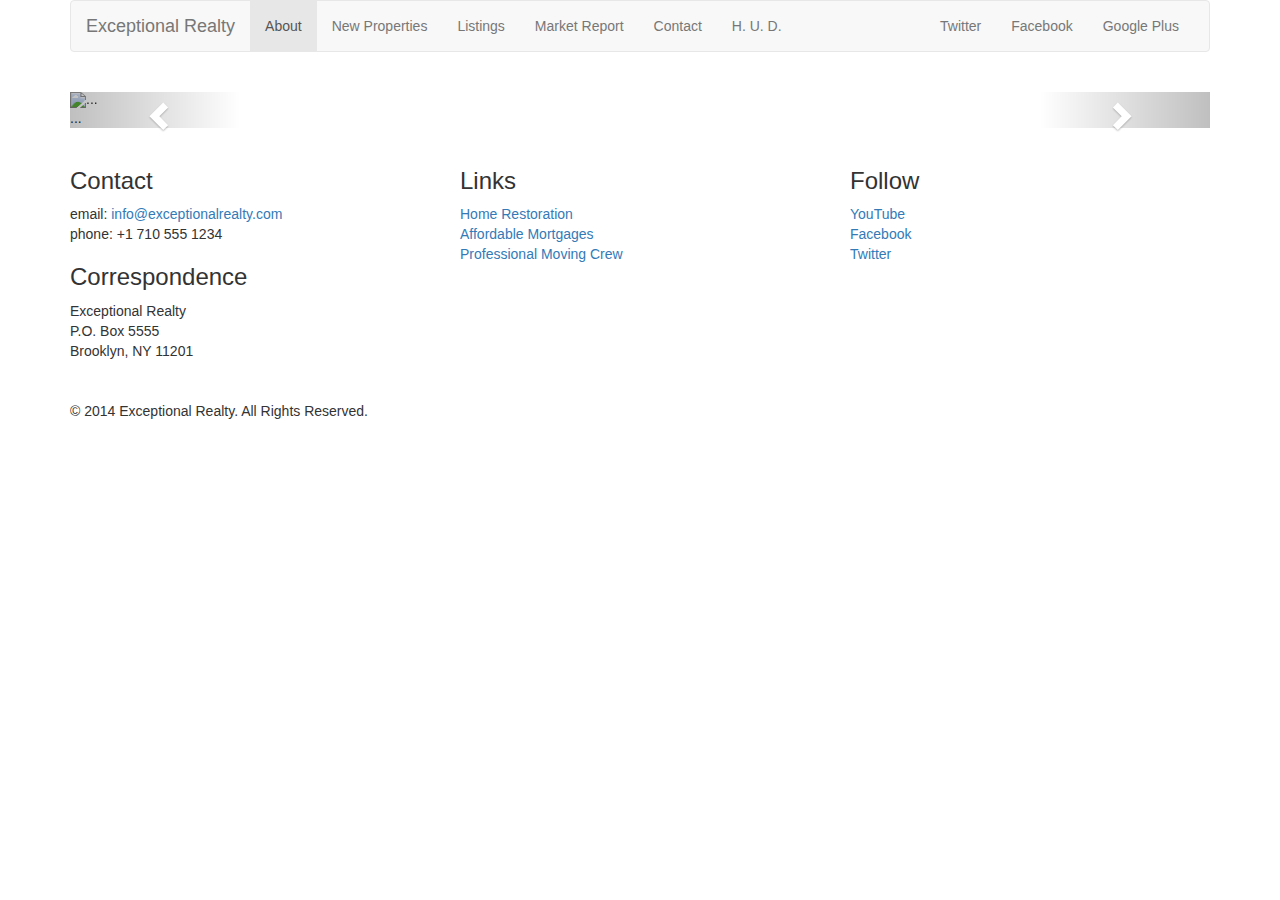
==== new-properties.html @ a2a45cc6 "add bootstrap carousel empty pic" ====
<!DOCTYPE html>
<html lang="en">
  <head>
    <meta charset="utf-8">
    <meta http-equiv="X-UA-Compatible" content="IE=edge">
    <meta name="viewport" content="width=device-width, initial-scale=1">
    <!-- The above 3 meta tags *must* come first in the head; any other head content must come *after* these tags -->
    <title>Exceptional Realty Group - Luxury Homes - About</title>

    <!-- Bootstrap -->
    <link href="css/bootstrap.min.css" rel="stylesheet">

    <!-- Custom Style -->
    <link rel="stylesheet" href="css/style.css">

    <!-- HTML5 shim and Respond.js for IE8 support of HTML5 elements and media queries -->
    <!-- WARNING: Respond.js doesn't work if you view the page via file:// -->
    <!--[if lt IE 9]>
      <script src="https://oss.maxcdn.com/html5shiv/3.7.3/html5shiv.min.js"></script>
      <script src="https://oss.maxcdn.com/respond/1.4.2/respond.min.js"></script>
    <![endif]-->
  </head>
  <body>

    <div class="container">

      <div class="row">
        <div class="col-sm-12">
          <nav class="navbar navbar-default">
            <div class="container-fluid">
              <!-- Brand and toggle get grouped for better mobile display -->
              <div class="navbar-header">
                <button type="button" class="navbar-toggle collapsed" data-toggle="collapse" data-target="#bs-example-navbar-collapse-1" aria-expanded="false">
                  <span class="sr-only">Toggle navigation</span>
                  <span class="icon-bar"></span>
                  <span class="icon-bar"></span>
                  <span class="icon-bar"></span>
                </button>
                <a class="navbar-brand" href="#">Exceptional Realty</a>
              </div>

              <!-- Collect the nav links, forms, and other content for toggling -->
              <div class="collapse navbar-collapse" id="bs-example-navbar-collapse-1">
                <!-- main nav links -->
                <ul class="nav navbar-nav">
                  <li class="active"><a href="index.html">About <span class="sr-only">(current)</span></a></li>
                  <li><a href="new-properties.html">New Properties</a></li>
                  <li><a href="#">Listings</a></li>
                  <li><a href="#">Market Report</a></li>
                  <li><a href="#">Contact</a></li>
                  <li><a href="#" target="_blank">H. U. D.</a></li>
                </ul>
                <!-- social nav links -->
                <ul class="nav navbar-nav navbar-right">
                  <li><a class="twit" href="#" title="Twitter">Twitter</a></li>
                  <li><a class="fbook" href="#" title="Facebook">Facebook</a></li>
                  <li><a class="gplus" href="#" title="Google Plus">Google Plus</a></li>
                </ul>
              </div><!-- /.navbar-collapse -->
            </div><!-- /.container-fluid -->
          </nav>
        </div>
      </div>


      <div class="row">
        <div class="col-xs-12">
          <div id="carousel-example-generic" class="carousel slide" data-ride="carousel">
            <!-- Indicators -->
            <ol class="carousel-indicators">
              <li data-target="#carousel-example-generic" data-slide-to="0" class="active"></li>
              <li data-target="#carousel-example-generic" data-slide-to="1"></li>
              <li data-target="#carousel-example-generic" data-slide-to="2"></li>
            </ol>

            <!-- Wrapper for slides -->
            <div class="carousel-inner" role="listbox">
              <div class="item active">
                <img src="..." alt="...">
                <div class="carousel-caption">
                  ...
                </div>
              </div>
              <div class="item">
                <img src="..." alt="...">
                <div class="carousel-caption">
                  ...
                </div>
              </div>
              ...
            </div>

            <!-- Controls -->
            <a class="left carousel-control" href="#carousel-example-generic" role="button" data-slide="prev">
              <span class="glyphicon glyphicon-chevron-left" aria-hidden="true"></span>
              <span class="sr-only">Previous</span>
            </a>
            <a class="right carousel-control" href="#carousel-example-generic" role="button" data-slide="next">
              <span class="glyphicon glyphicon-chevron-right" aria-hidden="true"></span>
              <span class="sr-only">Next</span>
            </a>
          </div>
          <!-- Image Carousel -->
          
        </div><!-- .col-xs-12 -->
      </div><!-- .row -->

      <div class="row">

        <div class="col-sm-4">
          <h3>Contact</h3>
          <p>
            email: <a href="mailto:info@exceptionalrealty.com">info@exceptionalrealty.com</a><br>
            phone: +1 710 555 1234
          </p>
          <h3>Correspondence</h3>
          <address>
            Exceptional Realty<br>
            P.O. Box 5555<br>
            Brooklyn, NY 11201
          </address>
        </div>

        <div class="col-sm-4">
          <h3>Links</h3>
          <p>
            <a href="#" target="_blank">Home Restoration</a><br>
            <a href="#" target="_blank">Affordable Mortgages</a><br>
            <a href="#" target="_blank">Professional Moving Crew</a>
          </p>
        </div>

        <div class="col-sm-4">
          <h3>Follow</h3>
          <p>
            <a href="#" target="_blank">YouTube</a><br>
            <a href="#" target="_blank">Facebook</a><br>
            <a href="#" target="_blank">Twitter</a>
          </p>
        </div>

      </div>

      <div class="row">
        <div class="col-sm-12">
            &copy; 2014 Exceptional Realty. All Rights Reserved.
        </div>
      </div>

    </div><!-- .container -->

    <!-- jQuery (necessary for Bootstrap's JavaScript plugins) -->
    <script src="https://ajax.googleapis.com/ajax/libs/jquery/1.12.4/jquery.min.js"></script>
    <!-- Include all compiled plugins (below), or include individual files as needed -->
    <script src="js/bootstrap.min.js"></script>
  </body>
</html>
---- css/style.css ----
/*/////// MEDIA ////////*/

img, video, audio, iframe, table, form {
  width: 100%; /* IE */
  max-width: 100%; /* FF, Safari, Chrome */
}

/*/////// LAYOUT STYLES ////////*/

.row {
  margin-bottom: 20px;
}
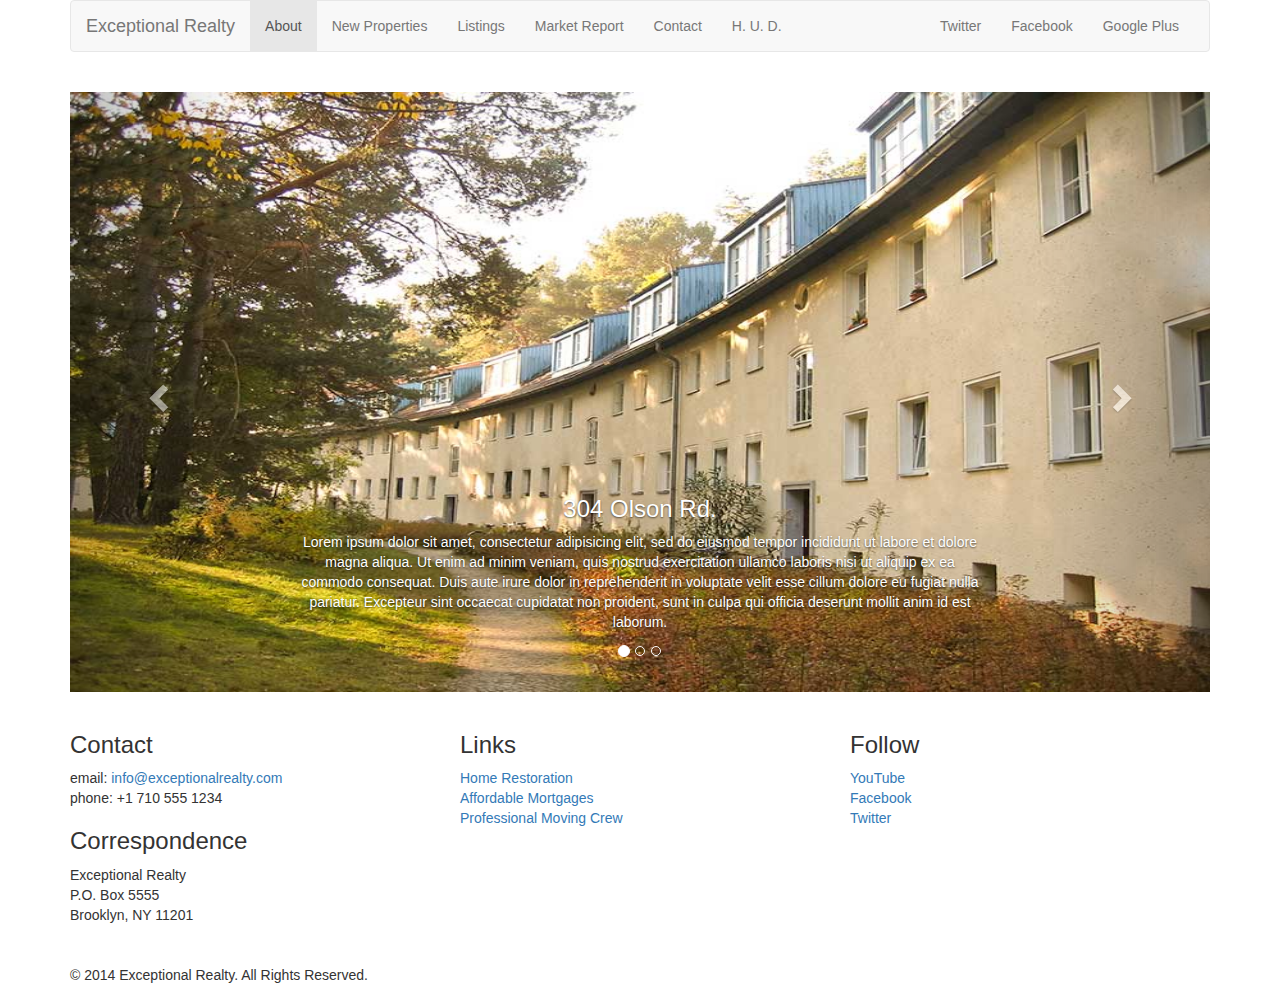
==== commit d275d457: "add images and size adjustments to carousel" ====
--- a/new-properties.html
+++ b/new-properties.html
@@ -76,18 +76,20 @@
             <!-- Wrapper for slides -->
             <div class="carousel-inner" role="listbox">
               <div class="item active">
-                <img src="..." alt="...">
+                <img src="images/new-1.jpg" alt="304 Olson Rd.">
                 <div class="carousel-caption">
-                  ...
+                  <h3>304 Olson Rd.</h3>
+                  <p>Lorem ipsum dolor sit amet, consectetur adipisicing elit, sed do eiusmod tempor incididunt ut labore et dolore magna aliqua. Ut enim ad minim veniam, quis nostrud exercitation ullamco laboris nisi ut aliquip ex ea commodo consequat. Duis aute irure dolor in reprehenderit in voluptate velit esse cillum dolore eu fugiat nulla pariatur. Excepteur sint occaecat cupidatat non proident, sunt in culpa qui officia deserunt mollit anim id est laborum.</p>
                 </div>
               </div>
               <div class="item">
-                <img src="..." alt="...">
+                <img src="images/new-2.jpg" alt="9872 Freemont Dr.">
                 <div class="carousel-caption">
-                  ...
+                  <h3>9872 Freemont Dr.</h3>
+                  <p>Lorem ipsum dolor sit amet, consectetur adipisicing elit, sed do eiusmod tempor incididunt ut labore et dolore magna aliqua. Ut enim ad minim veniam, quis nostrud exercitation ullamco laboris nisi ut aliquip ex ea commodo consequat. Duis aute irure dolor in reprehenderit in voluptate velit esse cillum dolore eu fugiat nulla pariatur. Excepteur sint occaecat cupidatat non proident, sunt in culpa qui officia deserunt mollit anim id est laborum.</p>
                 </div>
               </div>
-              ...
+              
             </div>
 
             <!-- Controls -->
--- a/css/style.css
+++ b/css/style.css
@@ -9,4 +9,38 @@
 
 .row {
   margin-bottom: 20px;
-}+}
+
+/*/////// CAROUSEL STYLES ////////*/
+
+#carousel-example-generic .item img {
+  height: auto;
+}
+
+.carousel-caption p {
+  display: none;
+}
+
+@media only screen and (min-width:768px) {
+  #carousel-example-generic .item img {
+    height: 384px;
+  }
+
+}
+
+@media only screen and (min-width:992px) {
+  #carousel-example-generic .item img {
+    height: 496px;
+  }
+  .carousel-caption p {
+    display: block;
+  }
+
+}
+
+@media only screen and (min-width:1200px) {
+  #carousel-example-generic .item img {
+    height: 600px;
+  }
+
+}
